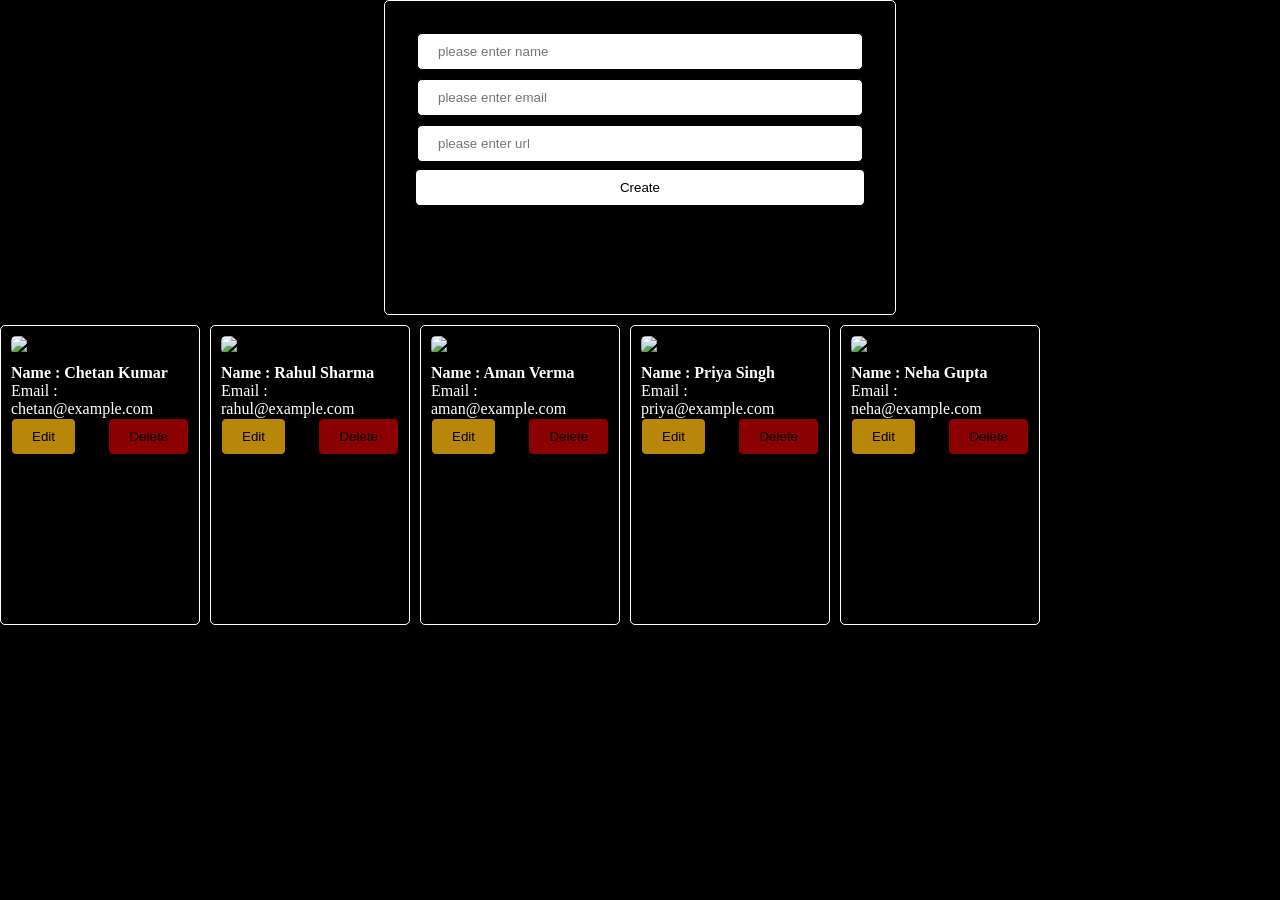
==== DOM/Day4/index.html @ b3451f69 "[chetan]|User-Card Practice" ====
<!DOCTYPE html>
<html lang="en">
<head>
    <meta charset="UTF-8">
    <meta name="viewport" content="width=device-width, initial-scale=1.0">
    <link rel="stylesheet" href="style.css">
    <title>Document</title>
</head>
<body>
  <!--   <main>
            <div >
                <button>Click</button>
            </div>
    </main>    -->     

        <form action="">
            <input id="inp1" type="text" placeholder="please enter name">
            <input id="inp2" type="text" placeholder="please enter email">
            <input id="inp3" type="text" placeholder="please enter url">
            <button>Create</button>
        </form>

        <div class="user">

            
        </div>
        
    


   <script src="script.js"></script>
</body>
</html>
---- DOM/Day4/style.css ----
*{
    margin: 0%;
    padding: 0%;
    box-sizing: border-box;
}

html,body{
    width: 100%;
    height: 100%;
    background-color: black;
    display: flex;
    flex-direction: column;
    align-items: center;
}
form{
    height: 35%;
    width: 40%;
    padding: 30px;
    display: flex;
    flex-direction: column;
    border: 1px solid white;
    border-radius: 5px;
    gap: 5px;
}
input{
    padding: 10px 20px;
    margin: 2px;
    border: 1px solid black;
    border-radius: 5px;
    outline: none;
}
button{
    border: 1px solid black;
    padding: 10px 20px;
    border-radius: 5px;
    background-color: white;
    color: black
}
.user{
    margin-top: 10px;
    width: 100%;
    display: flex;
    gap: 10px;
    flex-wrap: wrap;   
}
.user_card{
    height: fit-content;
    padding: 10px;
    min-height: 300px;  
    width: 200px;
    border-radius: 5px;
    border: 1px solid white;

}

.img_box{
    height: 80%;
    width: 100%;
}

.img_box img{
    height: 180px;
    width: 100%;
    border-radius: 5px;
    object-fit: cover;

  
}

.text{
    margin-top: 10px;
    color: white;
}

.action{
    display: flex;
    justify-content: center;
    align-items: center;
    justify-content: space-between;
}

.edit{
    background-color: darkgoldenrod;
}
.del{
    background-color: darkred;
}
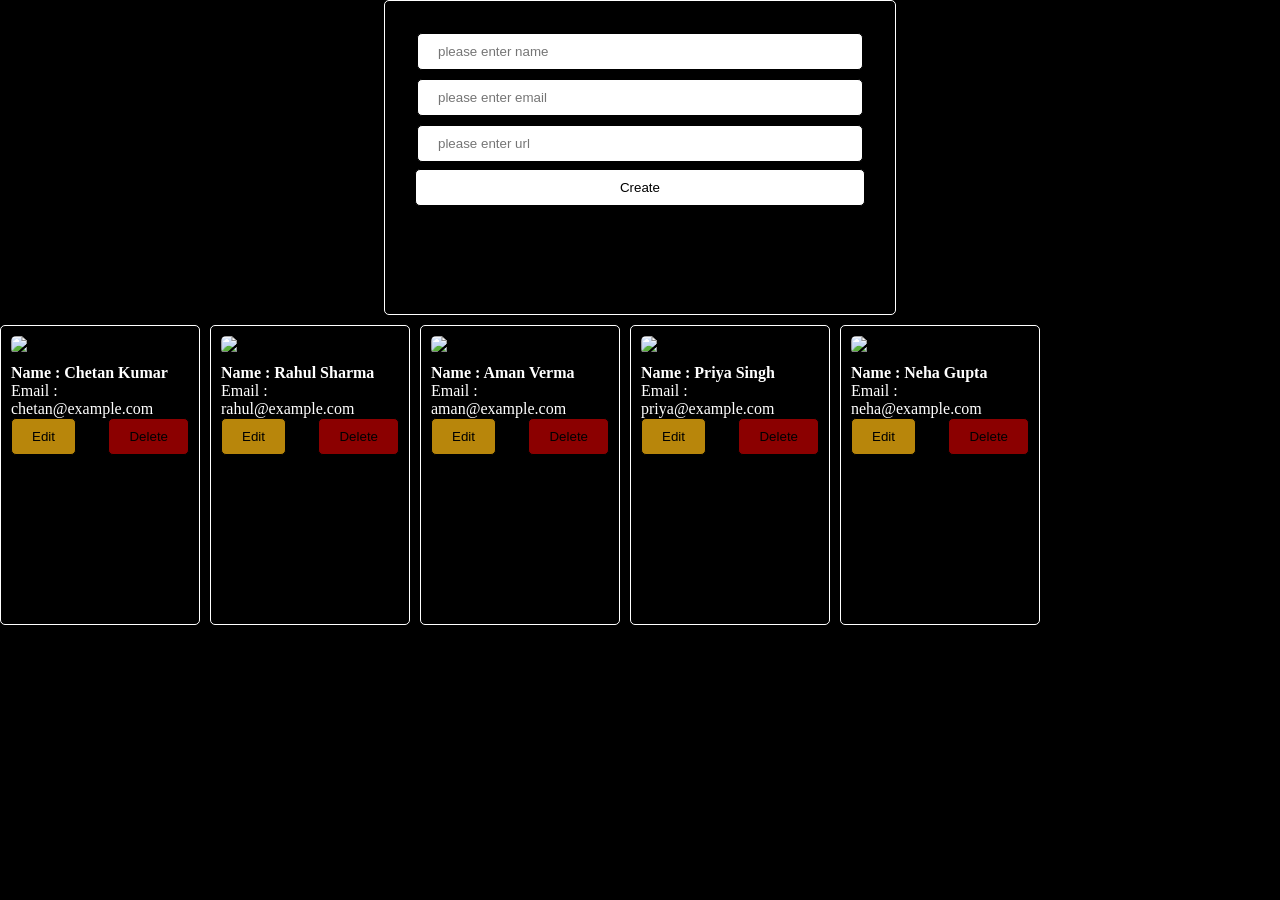
==== commit beedbe1d: "[chetan]|AddRequiredOnInput" ====
--- a/DOM/Day4/index.html
+++ b/DOM/Day4/index.html
@@ -14,8 +14,8 @@
     </main>    -->     
 
         <form action="">
-            <input id="inp1" type="text" placeholder="please enter name">
-            <input id="inp2" type="text" placeholder="please enter email">
+            <input id="inp1" type="text" required placeholder="please enter name">
+            <input id="inp2" type="text" required placeholder="please enter email">
             <input id="inp3" type="text" placeholder="please enter url">
             <button>Create</button>
         </form>
